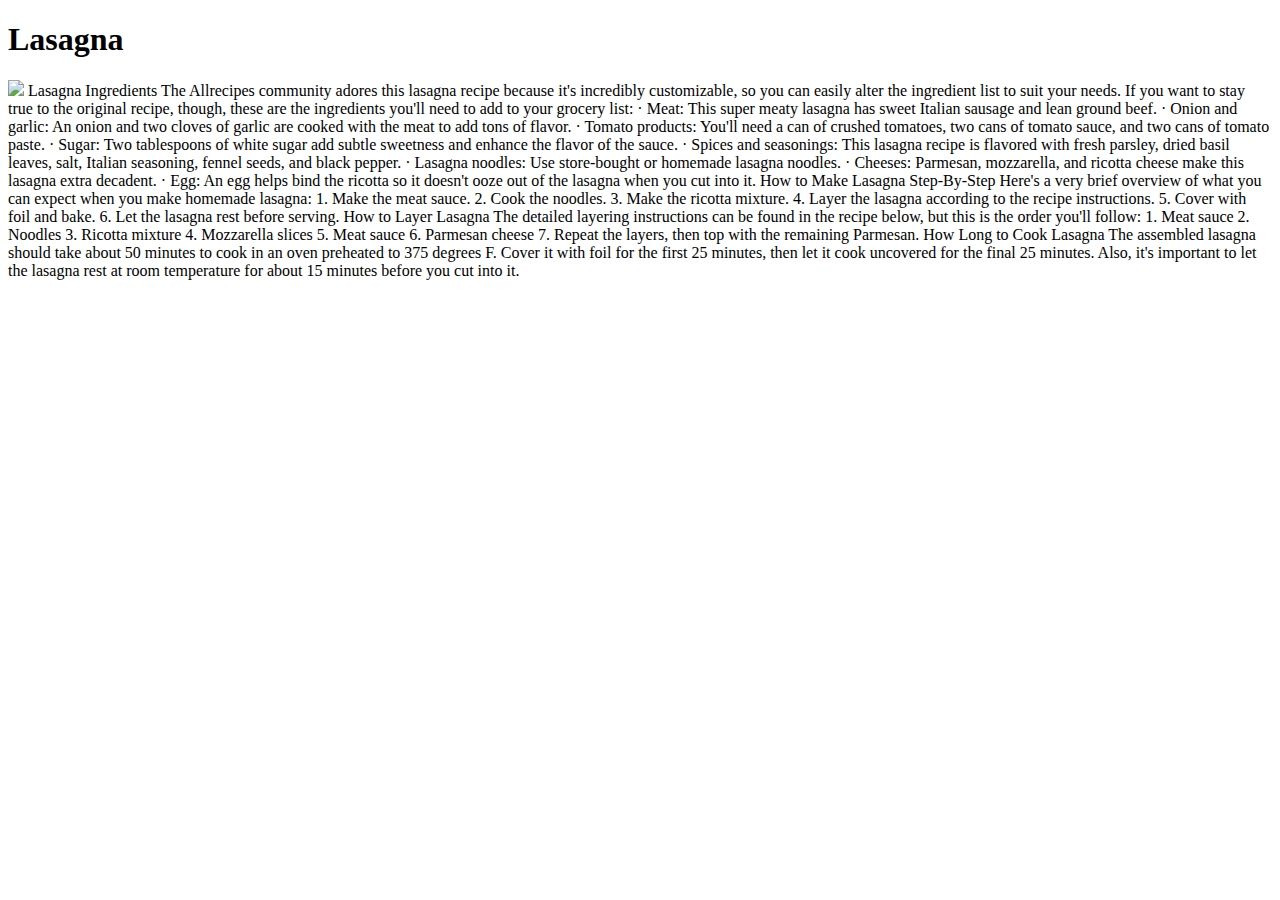
==== lasagna.html @ 4905ffc9 "adding recipe test" ====
<!DOCTYPE html>
<html>
<head>
	<meta charset="utf-8">
	<meta name="viewport" content="width=device-width, initial-scale=1">
<body>
<h1>Lasagna</h1>

<img src="https://unsplash.com/photos/PgkGsxjvGB4">

Lasagna Ingredients
The Allrecipes community adores this lasagna recipe because it's incredibly customizable, so you can easily alter the ingredient list to suit your needs. If you want to stay true to the original recipe, though, these are the ingredients you'll need to add to your grocery list:
· Meat: This super meaty lasagna has sweet Italian sausage and lean ground beef.
· Onion and garlic: An onion and two cloves of garlic are cooked with the meat to add tons of flavor.
· Tomato products: You'll need a can of crushed tomatoes, two cans of tomato sauce, and two cans of tomato paste.
· Sugar: Two tablespoons of white sugar add subtle sweetness and enhance the flavor of the sauce.
· Spices and seasonings: This lasagna recipe is flavored with fresh parsley, dried basil leaves, salt, Italian seasoning, fennel seeds, and black pepper.
· Lasagna noodles: Use store-bought or homemade lasagna noodles.
· Cheeses: Parmesan, mozzarella, and ricotta cheese make this lasagna extra decadent.
· Egg: An egg helps bind the ricotta so it doesn't ooze out of the lasagna when you cut into it.

How to Make Lasagna Step-By-Step
Here's a very brief overview of what you can expect when you make homemade lasagna:
1. Make the meat sauce.
2. Cook the noodles.
3. Make the ricotta mixture.
4. Layer the lasagna according to the recipe instructions.
5. Cover with foil and bake.
6. Let the lasagna rest before serving.

How to Layer Lasagna
The detailed layering instructions can be found in the recipe below, but this is the order you'll follow:

1. Meat sauce
2. Noodles
3. Ricotta mixture
4. Mozzarella slices
5. Meat sauce
6. Parmesan cheese
7. Repeat the layers, then top with the remaining Parmesan.

How Long to Cook Lasagna
The assembled lasagna should take about 50 minutes to cook in an oven preheated to 375 degrees F. Cover it with foil for the first 25 minutes, then let it cook uncovered for the final 25 minutes. Also, it's important to let the lasagna rest at room temperature for about 15 minutes before you cut into it.

</body>
</html>
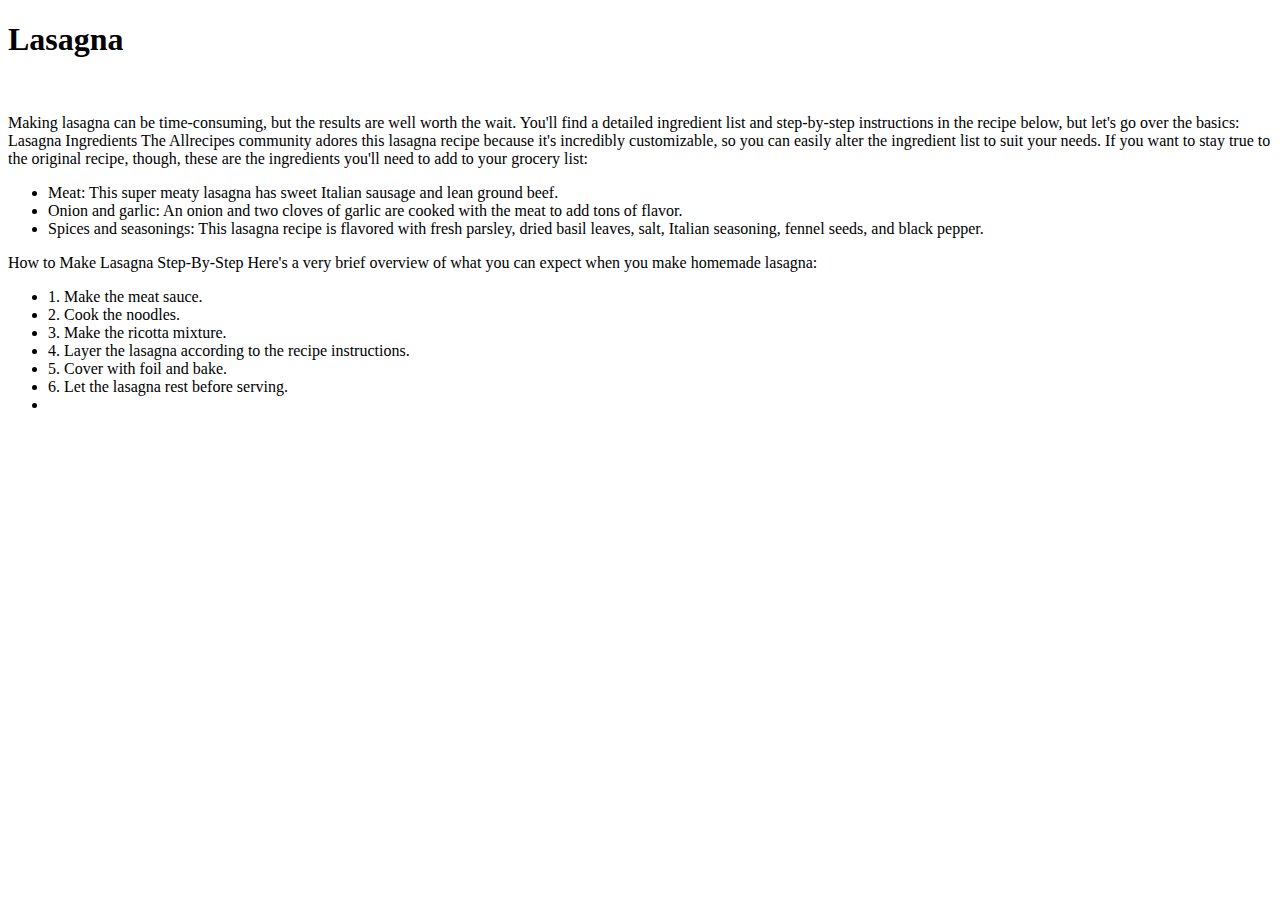
==== commit a6115a7c: "updating recipe list" ====
--- a/lasagna.html
+++ b/lasagna.html
@@ -5,42 +5,33 @@
 	<meta name="viewport" content="width=device-width, initial-scale=1">
 <body>
 <h1>Lasagna</h1>
+<img src=""C:\Users\liljo\repos\odin-recipes\images\paul-pan-yQ3P5lr-v_A-unsplash.jpg>
 
-<img src="https://unsplash.com/photos/PgkGsxjvGB4">
+<p>Making lasagna can be time-consuming, but the results are well worth the wait. You'll find a detailed ingredient list and step-by-step instructions in the recipe below, but let's go over the basics:
 
 Lasagna Ingredients
 The Allrecipes community adores this lasagna recipe because it's incredibly customizable, so you can easily alter the ingredient list to suit your needs. If you want to stay true to the original recipe, though, these are the ingredients you'll need to add to your grocery list:
-· Meat: This super meaty lasagna has sweet Italian sausage and lean ground beef.
-· Onion and garlic: An onion and two cloves of garlic are cooked with the meat to add tons of flavor.
-· Tomato products: You'll need a can of crushed tomatoes, two cans of tomato sauce, and two cans of tomato paste.
-· Sugar: Two tablespoons of white sugar add subtle sweetness and enhance the flavor of the sauce.
-· Spices and seasonings: This lasagna recipe is flavored with fresh parsley, dried basil leaves, salt, Italian seasoning, fennel seeds, and black pepper.
-· Lasagna noodles: Use store-bought or homemade lasagna noodles.
-· Cheeses: Parmesan, mozzarella, and ricotta cheese make this lasagna extra decadent.
-· Egg: An egg helps bind the ricotta so it doesn't ooze out of the lasagna when you cut into it.
+</p>
+<ul>
+	<li>Meat: This super meaty lasagna has sweet Italian sausage and lean ground beef.</li>
+	<li>Onion and garlic: An onion and two cloves of garlic are cooked with the meat to add tons of flavor.</li>
+	<li>Spices and seasonings: This lasagna recipe is flavored with fresh parsley, dried basil leaves, salt, Italian seasoning, fennel seeds, and black pepper.</li>
+</ul>
 
-How to Make Lasagna Step-By-Step
+<p>
+	How to Make Lasagna Step-By-Step
 Here's a very brief overview of what you can expect when you make homemade lasagna:
-1. Make the meat sauce.
-2. Cook the noodles.
-3. Make the ricotta mixture.
-4. Layer the lasagna according to the recipe instructions.
-5. Cover with foil and bake.
-6. Let the lasagna rest before serving.
-
-How to Layer Lasagna
-The detailed layering instructions can be found in the recipe below, but this is the order you'll follow:
-
-1. Meat sauce
-2. Noodles
-3. Ricotta mixture
-4. Mozzarella slices
-5. Meat sauce
-6. Parmesan cheese
-7. Repeat the layers, then top with the remaining Parmesan.
-
-How Long to Cook Lasagna
-The assembled lasagna should take about 50 minutes to cook in an oven preheated to 375 degrees F. Cover it with foil for the first 25 minutes, then let it cook uncovered for the final 25 minutes. Also, it's important to let the lasagna rest at room temperature for about 15 minutes before you cut into it.
+</p>
+<ul>
+	<li>1. Make the meat sauce.</li>
+	<li>2. Cook the noodles.</li>
+	<li>3. Make the ricotta mixture.</li>
+	<li>4. Layer the lasagna according to the recipe instructions.</li>
+	<li>5. Cover with foil and bake.</li>
+	<li>6. Let the lasagna rest before serving.</li>
+	
+	<li></li>
+</ul>
 
 </body>
 </html>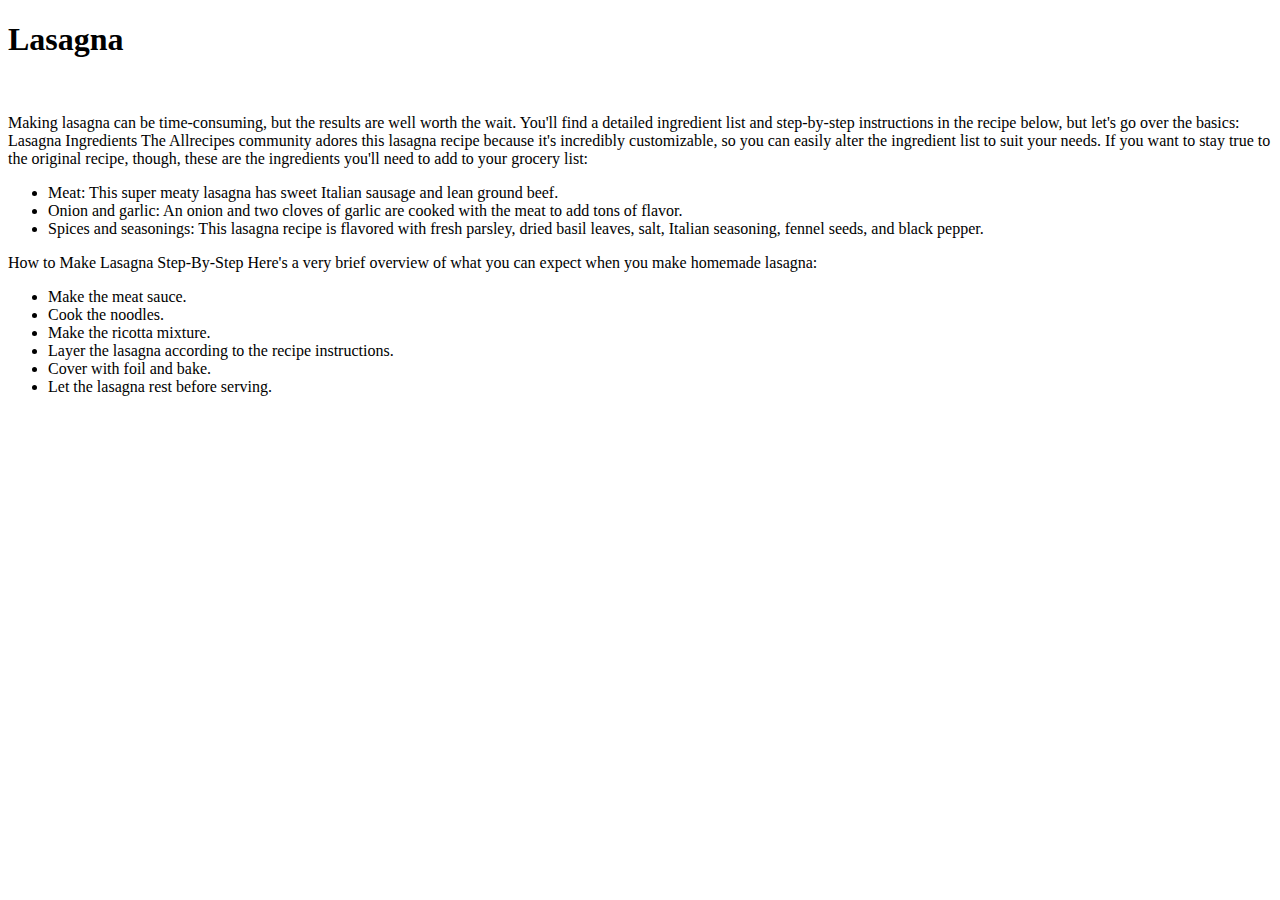
==== commit 065edcd6: "updating file" ====
--- a/lasagna.html
+++ b/lasagna.html
@@ -23,14 +23,12 @@
 Here's a very brief overview of what you can expect when you make homemade lasagna:
 </p>
 <ul>
-	<li>1. Make the meat sauce.</li>
-	<li>2. Cook the noodles.</li>
-	<li>3. Make the ricotta mixture.</li>
-	<li>4. Layer the lasagna according to the recipe instructions.</li>
-	<li>5. Cover with foil and bake.</li>
-	<li>6. Let the lasagna rest before serving.</li>
-	
-	<li></li>
+	<li>Make the meat sauce.</li>
+	<li>Cook the noodles.</li>
+	<li>Make the ricotta mixture.</li>
+	<li>Layer the lasagna according to the recipe instructions.</li>
+	<li>Cover with foil and bake.</li>
+	<li>Let the lasagna rest before serving.</li>
 </ul>
 
 </body>
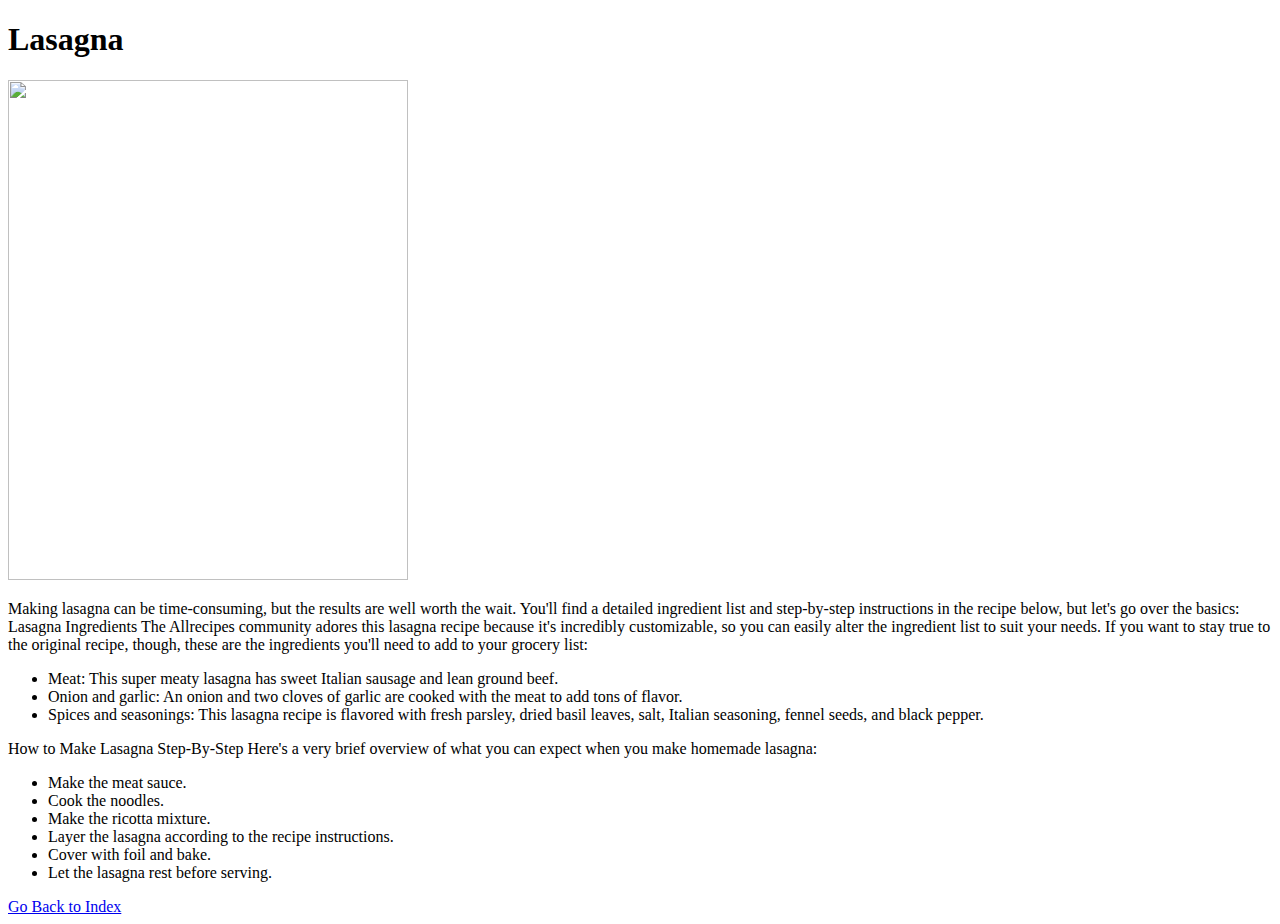
==== commit bd680023: "Updating file to make links work" ====
--- a/lasagna.html
+++ b/lasagna.html
@@ -5,7 +5,7 @@
 	<meta name="viewport" content="width=device-width, initial-scale=1">
 <body>
 <h1>Lasagna</h1>
-<img src=""C:\Users\liljo\repos\odin-recipes\images\paul-pan-yQ3P5lr-v_A-unsplash.jpg>
+<img style="text-align: center;" src="C:\Users\liljo\repos\odin-recipes\images\paul-pan-yQ3P5lr-v_A-unsplash.jpg" width="400" height="500"/>
 
 <p>Making lasagna can be time-consuming, but the results are well worth the wait. You'll find a detailed ingredient list and step-by-step instructions in the recipe below, but let's go over the basics:
 
@@ -31,5 +31,7 @@
 	<li>Let the lasagna rest before serving.</li>
 </ul>
 
+<a href="index.html">Go Back to Index</a>
+
 </body>
 </html>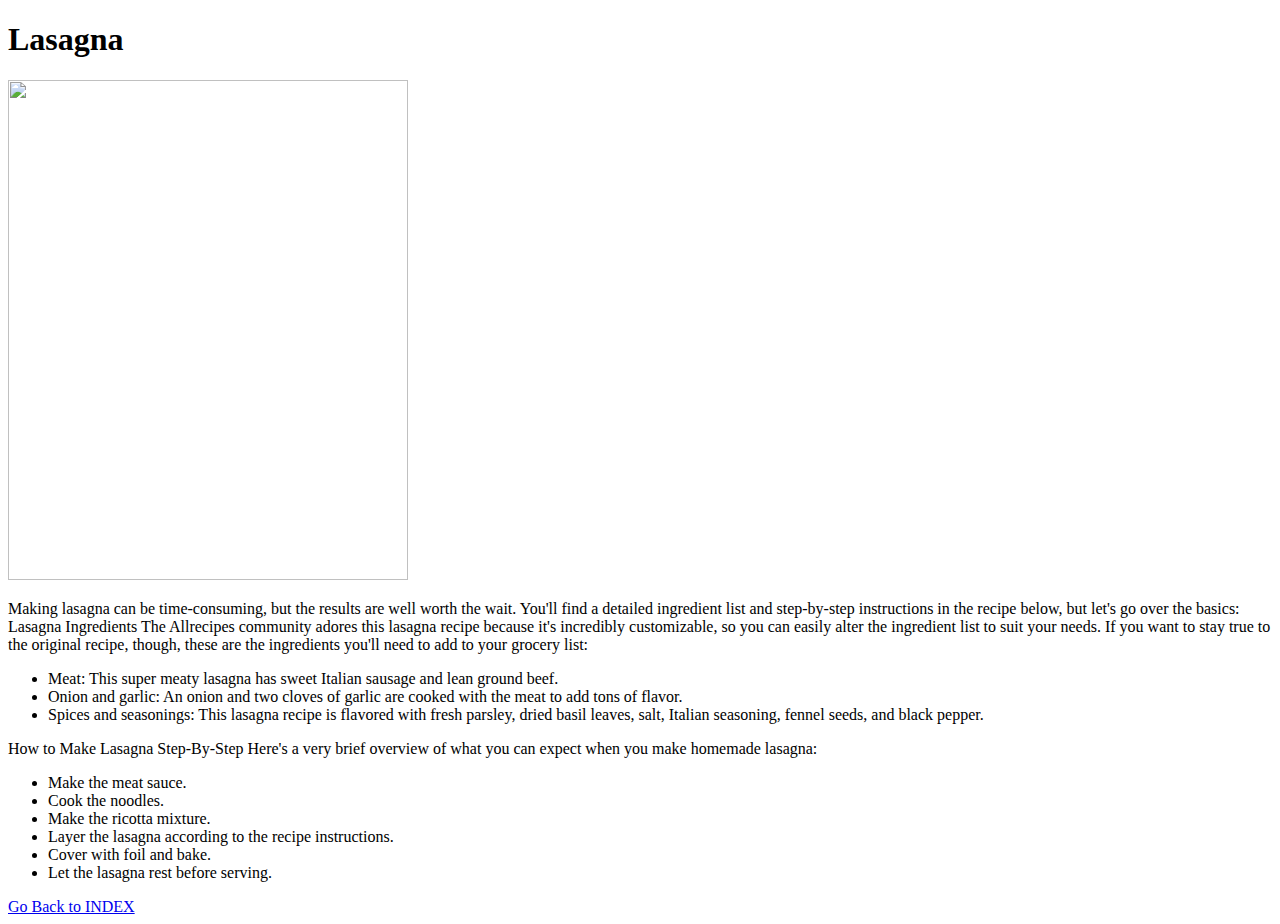
==== commit b7176def: "adding new recipe and images" ====
--- a/lasagna.html
+++ b/lasagna.html
@@ -31,7 +31,7 @@
 	<li>Let the lasagna rest before serving.</li>
 </ul>
 
-<a href="index.html">Go Back to Index</a>
+<a href="index.html">Go Back to INDEX</a>
 
 </body>
 </html>